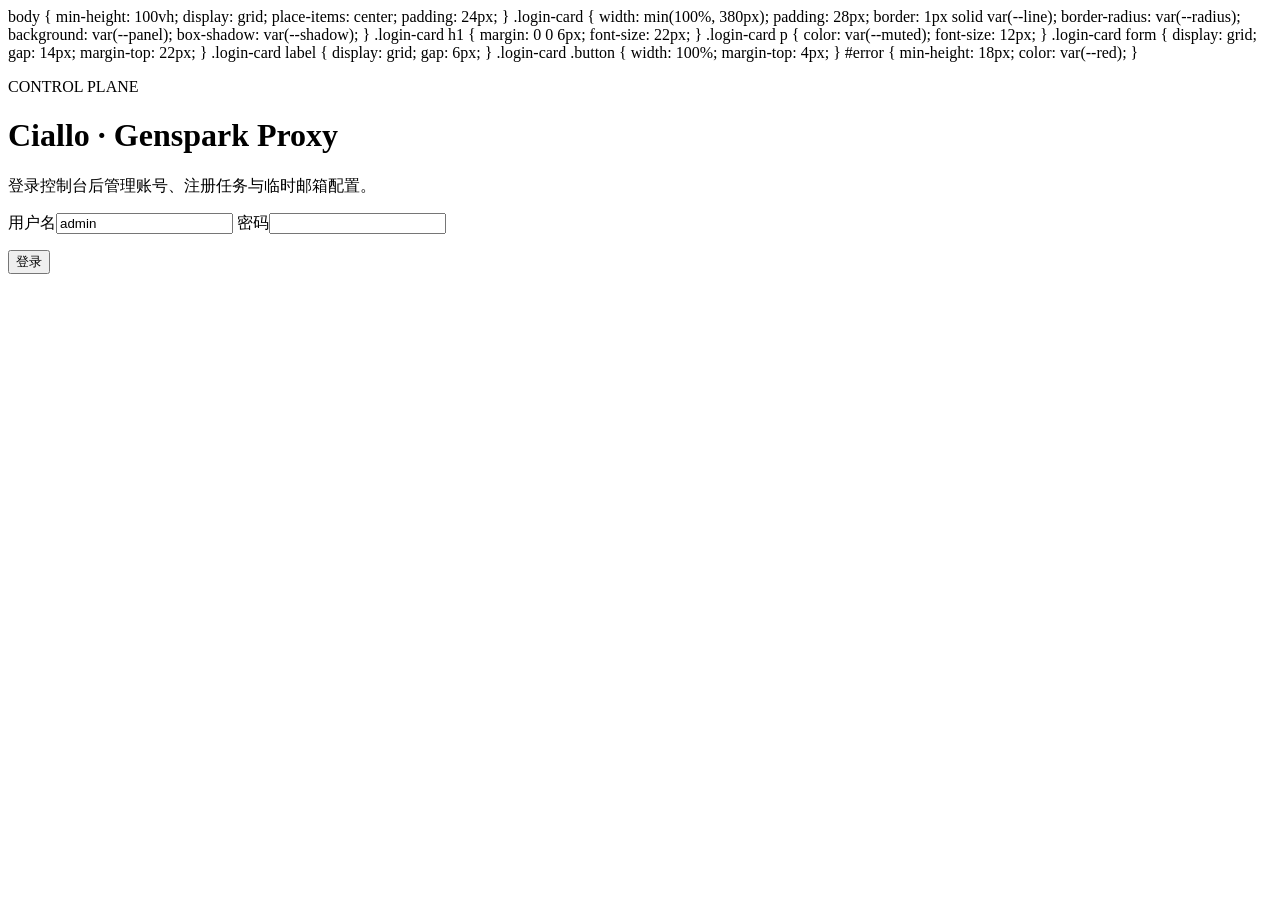
==== web/login.html @ d66787fd "feat: Dockerized Genspark proxy with CF Temp Email control plane" ====
<!doctype html>
<html lang="zh-CN">
<head>
  <meta charset="utf-8">
  <meta name="viewport" content="width=device-width, initial-scale=1">
  <title>登录 · Ciallo Genspark Proxy</title>
  <link rel="stylesheet" href="/style.css">
    body { min-height: 100vh; display: grid; place-items: center; padding: 24px; }
    .login-card { width: min(100%, 380px); padding: 28px; border: 1px solid var(--line); border-radius: var(--radius); background: var(--panel); box-shadow: var(--shadow); }
    .login-card h1 { margin: 0 0 6px; font-size: 22px; }
    .login-card p { color: var(--muted); font-size: 12px; }
    .login-card form { display: grid; gap: 14px; margin-top: 22px; }
    .login-card label { display: grid; gap: 6px; }
    .login-card .button { width: 100%; margin-top: 4px; }
    #error { min-height: 18px; color: var(--red); }
  </style>
</head>
<body>
  <main class="login-card">
    <p class="eyebrow">CONTROL PLANE</p>
    <h1>Ciallo · Genspark Proxy</h1>
    <p>登录控制台后管理账号、注册任务与临时邮箱配置。</p>
    <form id="login-form">
      <label>用户名<input id="user" name="user" autocomplete="username" required value="admin"></label>
      <label>密码<input id="pass" name="pass" type="password" autocomplete="current-password" required></label>
      <p id="error" role="alert"></p>
      <button class="button button-primary" type="submit">登录</button>
    </form>
  </main>
  <script src="/login.js" defer></script>
</body>
</html>
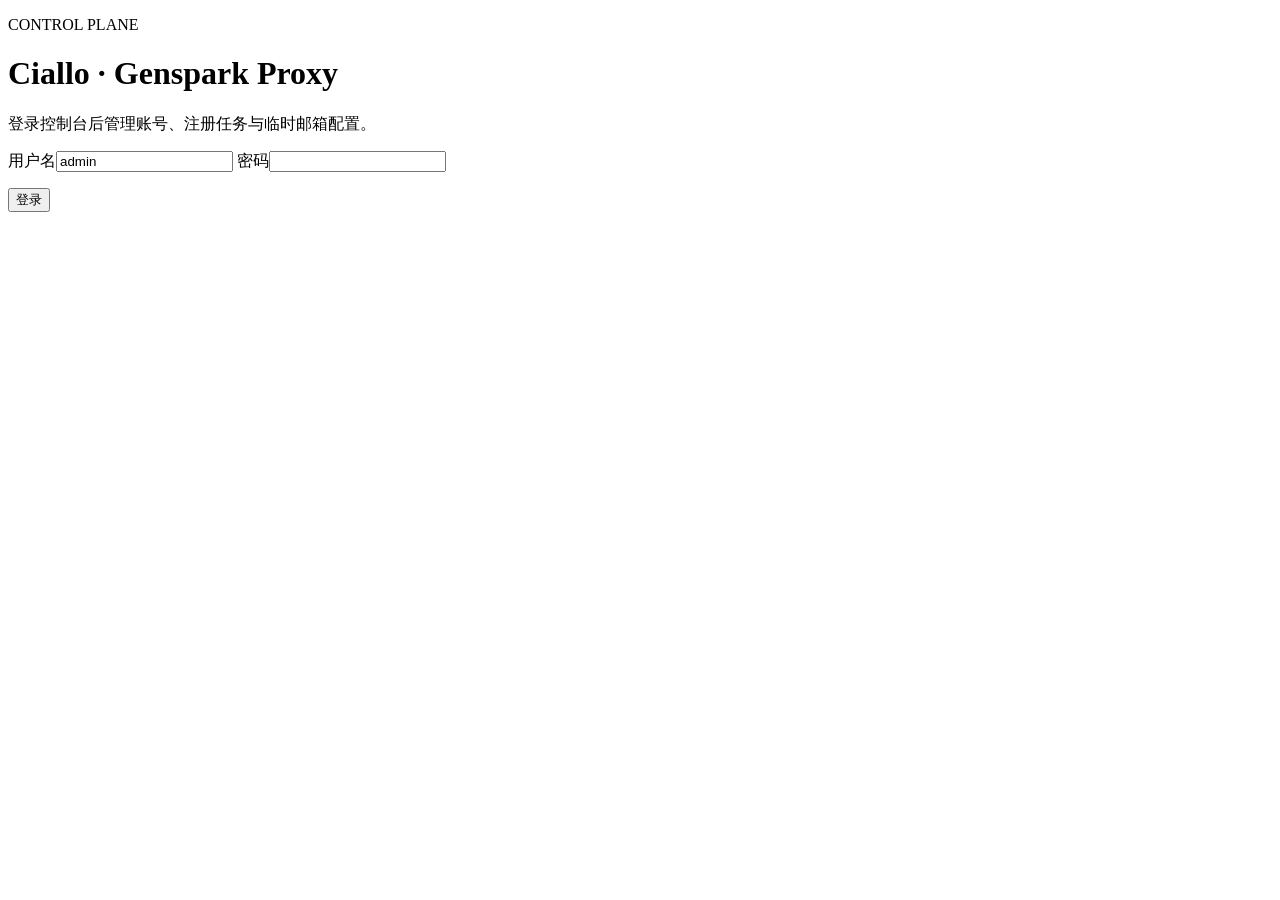
==== commit d1e10827: "feat: upstream driver sync with 2captcha auto-solve and gs_export CLI" ====
--- a/web/login.html
+++ b/web/login.html
@@ -5,17 +5,8 @@
   <meta name="viewport" content="width=device-width, initial-scale=1">
   <title>登录 · Ciallo Genspark Proxy</title>
   <link rel="stylesheet" href="/style.css">
-    body { min-height: 100vh; display: grid; place-items: center; padding: 24px; }
-    .login-card { width: min(100%, 380px); padding: 28px; border: 1px solid var(--line); border-radius: var(--radius); background: var(--panel); box-shadow: var(--shadow); }
-    .login-card h1 { margin: 0 0 6px; font-size: 22px; }
-    .login-card p { color: var(--muted); font-size: 12px; }
-    .login-card form { display: grid; gap: 14px; margin-top: 22px; }
-    .login-card label { display: grid; gap: 6px; }
-    .login-card .button { width: 100%; margin-top: 4px; }
-    #error { min-height: 18px; color: var(--red); }
-  </style>
 </head>
-<body>
+<body class="login-shell">
   <main class="login-card">
     <p class="eyebrow">CONTROL PLANE</p>
     <h1>Ciallo · Genspark Proxy</h1>
